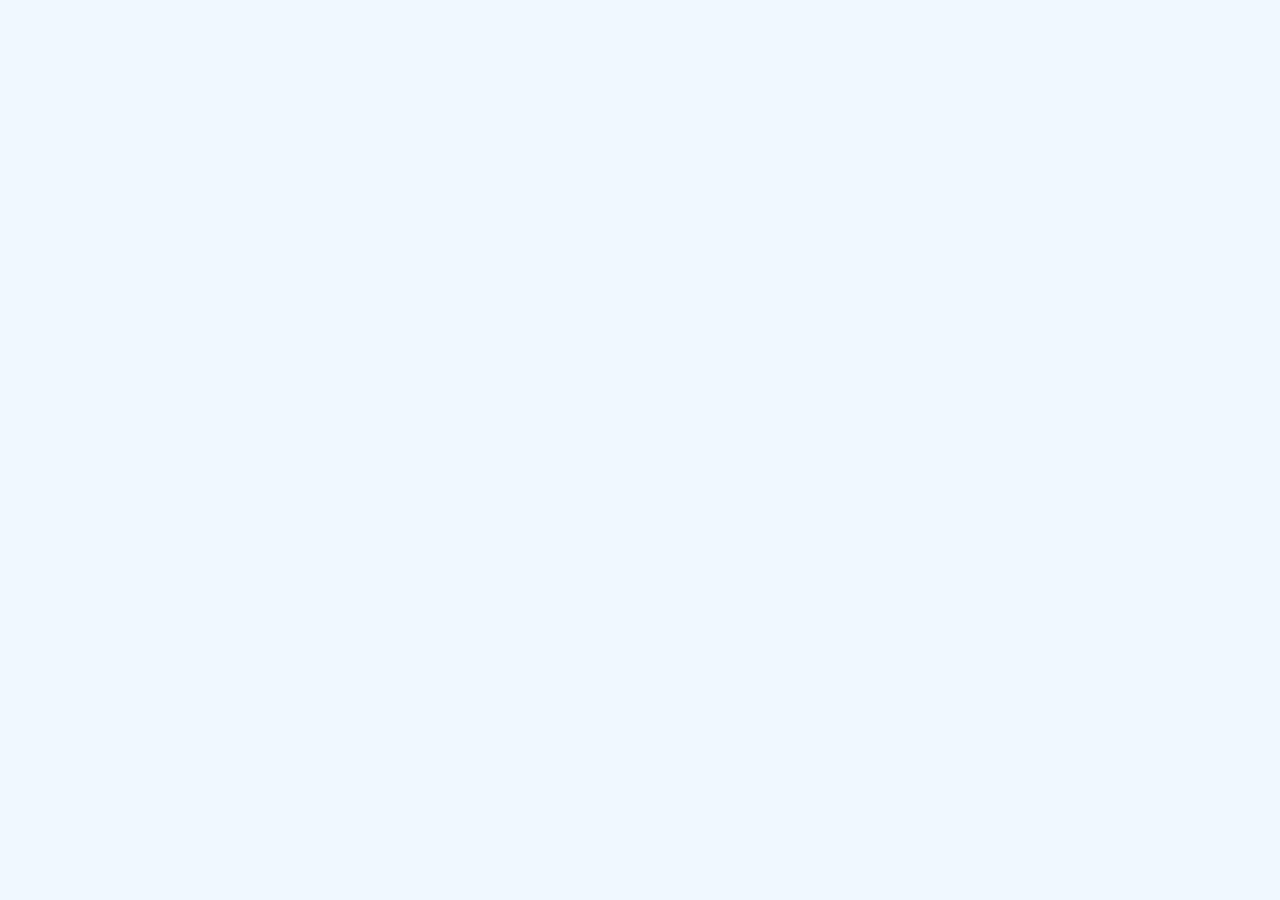
==== user-details.html @ c41fe413 "JS_Project_1.1" ====
<!doctype html>
<html lang="en">
<head>
    <meta charset="UTF-8">
    <meta name="viewport"
          content="width=device-width, user-scalable=no, initial-scale=1.0, maximum-scale=1.0, minimum-scale=1.0">
    <meta http-equiv="X-UA-Compatible" content="ie=edge">
    <title>User Details</title>
    <link rel="stylesheet" href="style.css">
</head>
<body>
<div class="user-information"></div>

<script src="user-details.js"></script>
</body>
</html>
---- style.css ----
body {
    background-color: aliceblue;
    box-sizing: border-box;
}

h3, p {
    margin: 0;
}

.users-block {
    display: flex;
    flex-wrap: wrap;
    justify-content: space-evenly;
    align-items: center;
    width: 80vw;
    margin: 0 auto;
}

.user-block {
    width: 40%;
    display: flex;
    flex-direction: column;
    align-items: center;
    border: 1px solid black;
    border-radius: 5px;
    margin-bottom: 20px;
    font-size: 20px;
}

.user-block p, .user-block h3 {
    margin-bottom: 20px;
}

.user-block p {
    margin-top: 10px;
}

.user-block h3 {
    font-size: 30px;
}

.button {
    display: block;
    width: 65%;
    padding: 8px;
    background-color: forestgreen;
    margin-bottom: 10px;
    text-align: center;
    border: 1px solid forestgreen;
    border-radius: 5px;
    cursor: pointer;
    color: white;
}
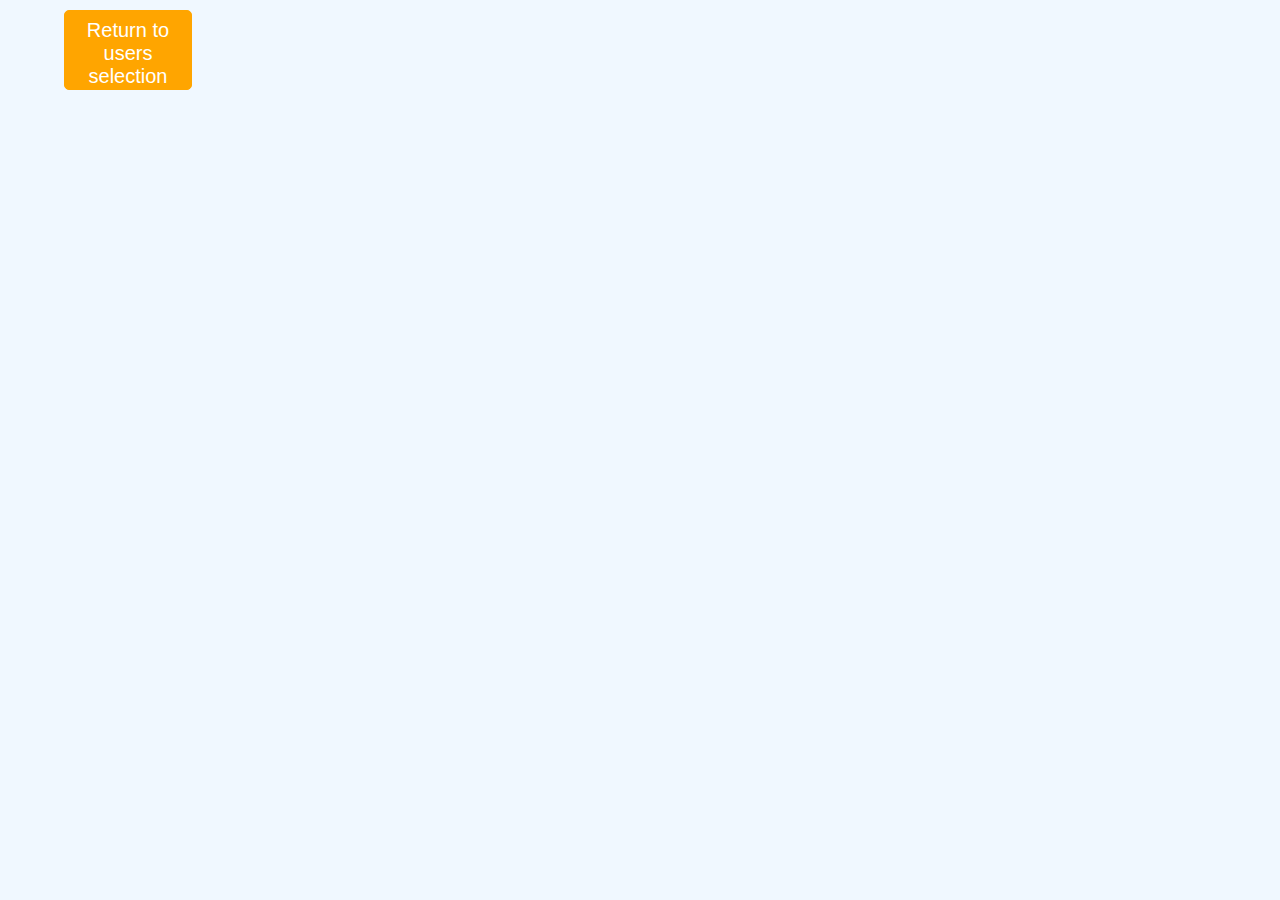
==== commit c21a7367: "JS_Project_finalVersion" ====
--- a/user-details.html
+++ b/user-details.html
@@ -9,8 +9,9 @@
     <link rel="stylesheet" href="style.css">
 </head>
 <body>
+
+<button class="return-btn button">Return to users selection</button>
 <div class="user-information"></div>
-
 <script src="user-details.js"></script>
 </body>
 </html>--- a/style.css
+++ b/style.css
@@ -1,9 +1,11 @@
 body {
     background-color: aliceblue;
     box-sizing: border-box;
-}
-
-h3, p {
+    width: 90vw;
+    margin: 0 auto;
+}
+
+h3, h4, p {
     margin: 0;
 }
 
@@ -13,7 +15,7 @@
     justify-content: space-evenly;
     align-items: center;
     width: 80vw;
-    margin: 0 auto;
+    margin: 20px auto 0 auto;
 }
 
 .user-block {
@@ -25,6 +27,11 @@
     border-radius: 5px;
     margin-bottom: 20px;
     font-size: 20px;
+    background-color: azure;
+}
+
+.user-block:hover {
+    background-color: #d3f5f5;
 }
 
 .user-block p, .user-block h3 {
@@ -52,7 +59,154 @@
     color: white;
 }
 
-
-
-
-
+/***********************/
+
+.user {
+    border: 1px solid black;
+    border-radius: 5px;
+    font-size: 20px;
+    margin: 0 auto 15px auto;
+    background-color: azure;
+}
+
+.main-info, .user-address, .user-company {
+    padding: 20px;
+}
+
+.main-info h3 {
+    margin-bottom: 10px;
+    font-size: 30px;
+}
+
+.main-info p:nth-child(1n), .user-address p:nth-child(1n), .user-company p:nth-child(1n)  {
+    margin-bottom: 10px;
+}
+
+.user-address h3,  .user-address h4, .user-company h3{
+    margin-bottom: 10px;
+}
+
+.geo-block {
+    margin-top: 10px;
+}
+
+.post-button {
+    width: 90vw;
+    margin: 0 auto;
+    padding: 8px 0;
+    font-size: 30px;
+}
+
+.hidden-button {
+    display: none;
+}
+
+.posts-section {
+    display: flex;
+    flex-wrap: wrap;
+    justify-content: space-between;
+    width: 90vw;
+    margin: 20px auto 0 auto;
+}
+
+.post {
+    width: 18%;
+    display: flex;
+    flex-direction: column;
+    justify-content: space-between;
+    align-items: center;
+    padding: 10px 0;
+    border: 1px solid black;
+    border-radius: 5px;
+    margin-bottom: 10px;
+    background-color: azure;
+}
+
+.post:hover {
+    background-color: #d3f5f5;
+}
+
+.post p {
+    text-align: center;
+    margin-bottom: 10px;
+    padding: 0 10px;
+}
+
+.post-information-button {
+    margin-bottom: 0;
+}
+
+/*************************************************/
+
+.post-information {
+    border: 1px solid black;
+    border-radius: 5px;
+    width: 90vw;
+    font-size: 20px;
+    margin: 10px auto 15px auto;
+    background-color: azure;
+}
+
+.post-information p:nth-child(1n) {
+    padding: 0 15px;
+    margin-bottom: 10px;
+}
+
+.post-information p:first-child {
+    padding-top: 15px;
+}
+
+.comments-button {
+    width: 65%;
+    margin: 0 auto 10px auto;
+    font-size: 20px;
+}
+
+.comments-section {
+    display: flex;
+    flex-wrap: wrap;
+    justify-content: space-between;
+    width: 90vw;
+    margin: 20px auto 0 auto;
+}
+
+.comment-info {
+    width: 20%;
+    display: flex;
+    flex-direction: column;
+    padding: 10px;
+    border: 1px solid black;
+    border-radius: 5px;
+    margin-bottom: 20px;
+    background-color: azure;
+}
+
+.comment-info:hover {
+    background-color: #d3f5f5;
+}
+
+.comment-info p {
+    margin-bottom: 5px;
+}
+
+.return-btn {
+    height: 80px;
+    border: 1px solid orange;
+    border-radius: 5px;
+    width: 10vw;
+    font-size: 20px;
+    background-color: orange;
+    margin: 10px 10px 10px 0;
+}
+
+.post-button-block {
+    display: flex;
+    width: 30vw;
+}
+
+
+
+
+
+
+
